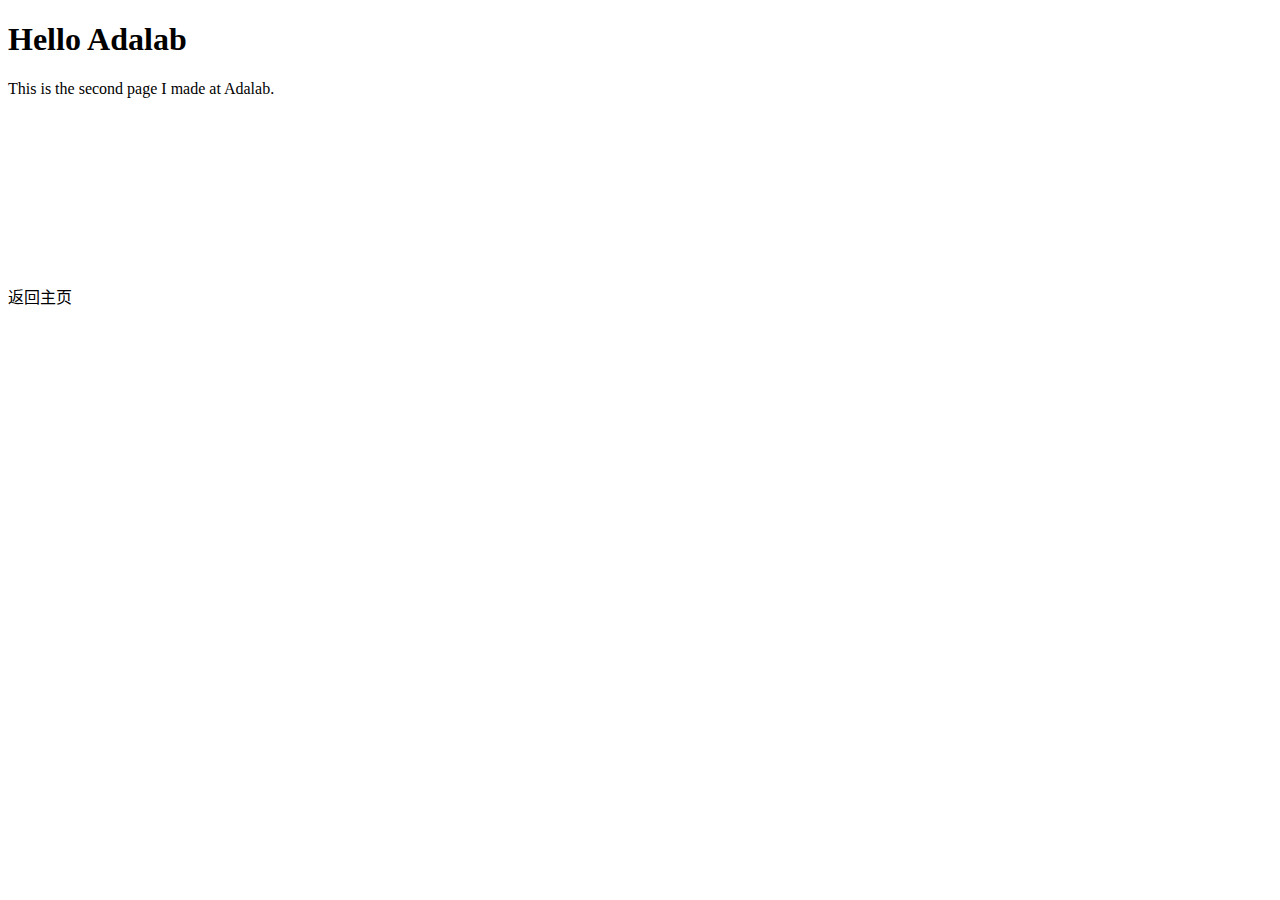
==== bilibili.html @ 3a5c63cb "Create bilibili.html" ====
<!DOCTYPE html>

<html lang="zh-CN">

<head>
	<meta charset="utf-8">
	<title>bilibili</title>
</head>

<body>
<h1>Hello Adalab</h1>
<p>This is the second page I made at Adalab.</p>
<iframe src="//player.bilibili.com/player.html?aid=933915585&bvid=BV15T4y1d794&cid=434070401&page=1" scrolling="no" border="0" frameborder="no" framespacing="0" allowfullscreen="true"> </iframe>
<p>
<a herf="https://syluobei.github.io/">返回主页</a>
</p>
</body>

</html>
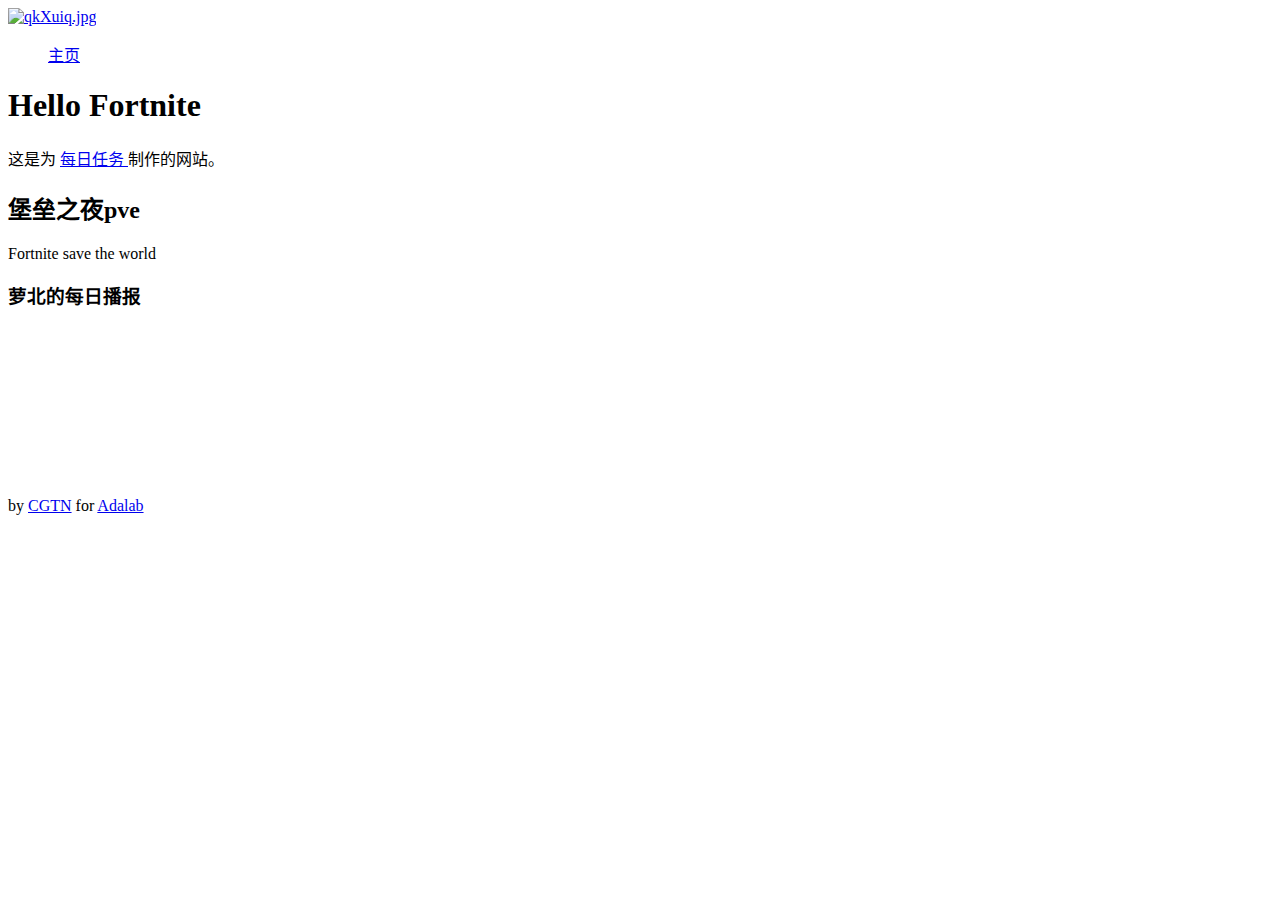
==== commit 40710abe: "Update bilibili.html" ====
--- a/bilibili.html
+++ b/bilibili.html
@@ -4,16 +4,47 @@
 
 <head>
 	<meta charset="utf-8">
-	<title>bilibili</title>
+	<title>"luobei的每日视频"</title>
 </head>
 
 <body>
-<h1>Hello Adalab</h1>
-<p>This is the second page I made at Adalab.</p>
-<iframe src="//player.bilibili.com/player.html?aid=933915585&bvid=BV15T4y1d794&cid=434070401&page=1" scrolling="no" border="0" frameborder="no" framespacing="0" allowfullscreen="true"> </iframe>
-<p>
-<a herf="https://syluobei.github.io/">返回主页</a>
-</p>
+
+<header>
+	<a href="https://imgtu.com/i/qkXuiq"><img src="https://s1.ax1x.com/2022/03/19/qkXuiq.jpg" alt="qkXuiq.jpg" border="0" /></a>
+</header>
+	
+<main>
+	<aside>
+		<ul>
+		<p>
+			<a href="https://SYluobei.github.io/index.html">主页</a>
+		</p>
+		</ul>
+	</aside>
+	
+	<article>
+		<h1>Hello Fortnite</h1>
+	<p>这是为
+		<a href="https://fn.qq.com/">
+		每日任务
+		</a>制作的网站。
+	</p>
+
+	<h2>堡垒之夜pve</h2>
+	<p>Fortnite save the world</p>
+	<h3>萝北的每日播报</h3>
+	<p>
+		<iframe src="//player.bilibili.com/player.html?aid=933915585&bvid=BV15T4y1d794&cid=434070401&page=1" scrolling="no" border="0" frameborder="no" framespacing="0" allowfullscreen="true"> </iframe>
+
+	</p>
+	
+	</article>
+</main>
+
+
+<footer>
+	by <a href="https://www.zhihu.com/people/meng-xin-9-84-64" target="_blank">CGTN</a> for <a href="https://www.adalab.cn" target="_blank">Adalab</a>
+</footer>
 </body>
 
 </html>
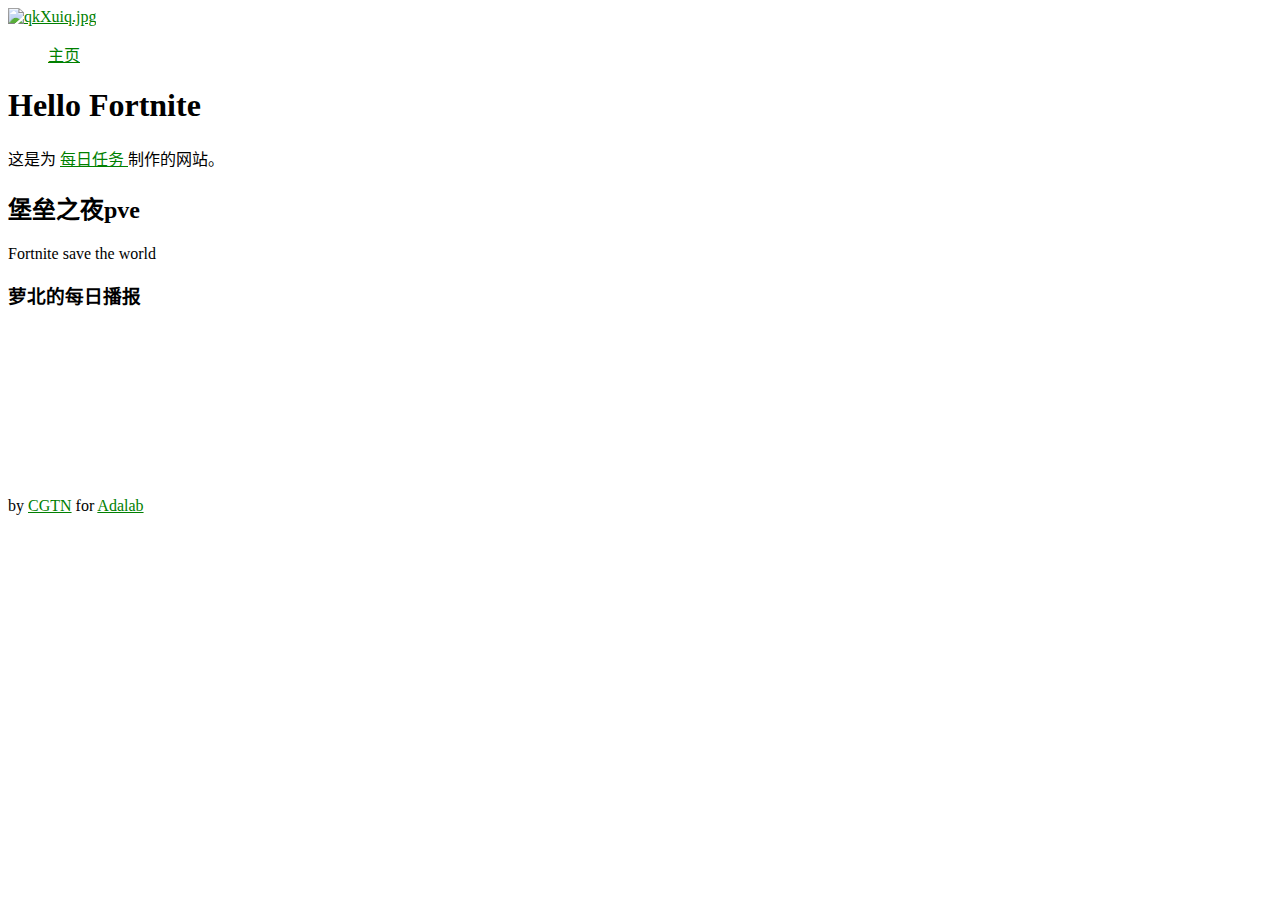
==== commit d01555e4: "Update bilibili.html" ====
--- a/bilibili.html
+++ b/bilibili.html
@@ -5,6 +5,8 @@
 <head>
 	<meta charset="utf-8">
 	<title>"luobei的每日视频"</title>
+	<link href="https://www.adalab.cn/admission.css" rel="stylesheet">
+	<link href="style.css" rel="stylesheet">
 </head>
 
 <body>
--- a/style.css
+++ b/style.css
@@ -0,0 +1,22 @@
+a{
+color: green;
+}
+body{
+  
+  display: flex
+  flex-direction: column
+    
+}
+
+main{
+  display: flex
+  flex: auto
+}
+
+aside{
+  flex: 1
+}
+
+article{
+  flex: 3
+}
